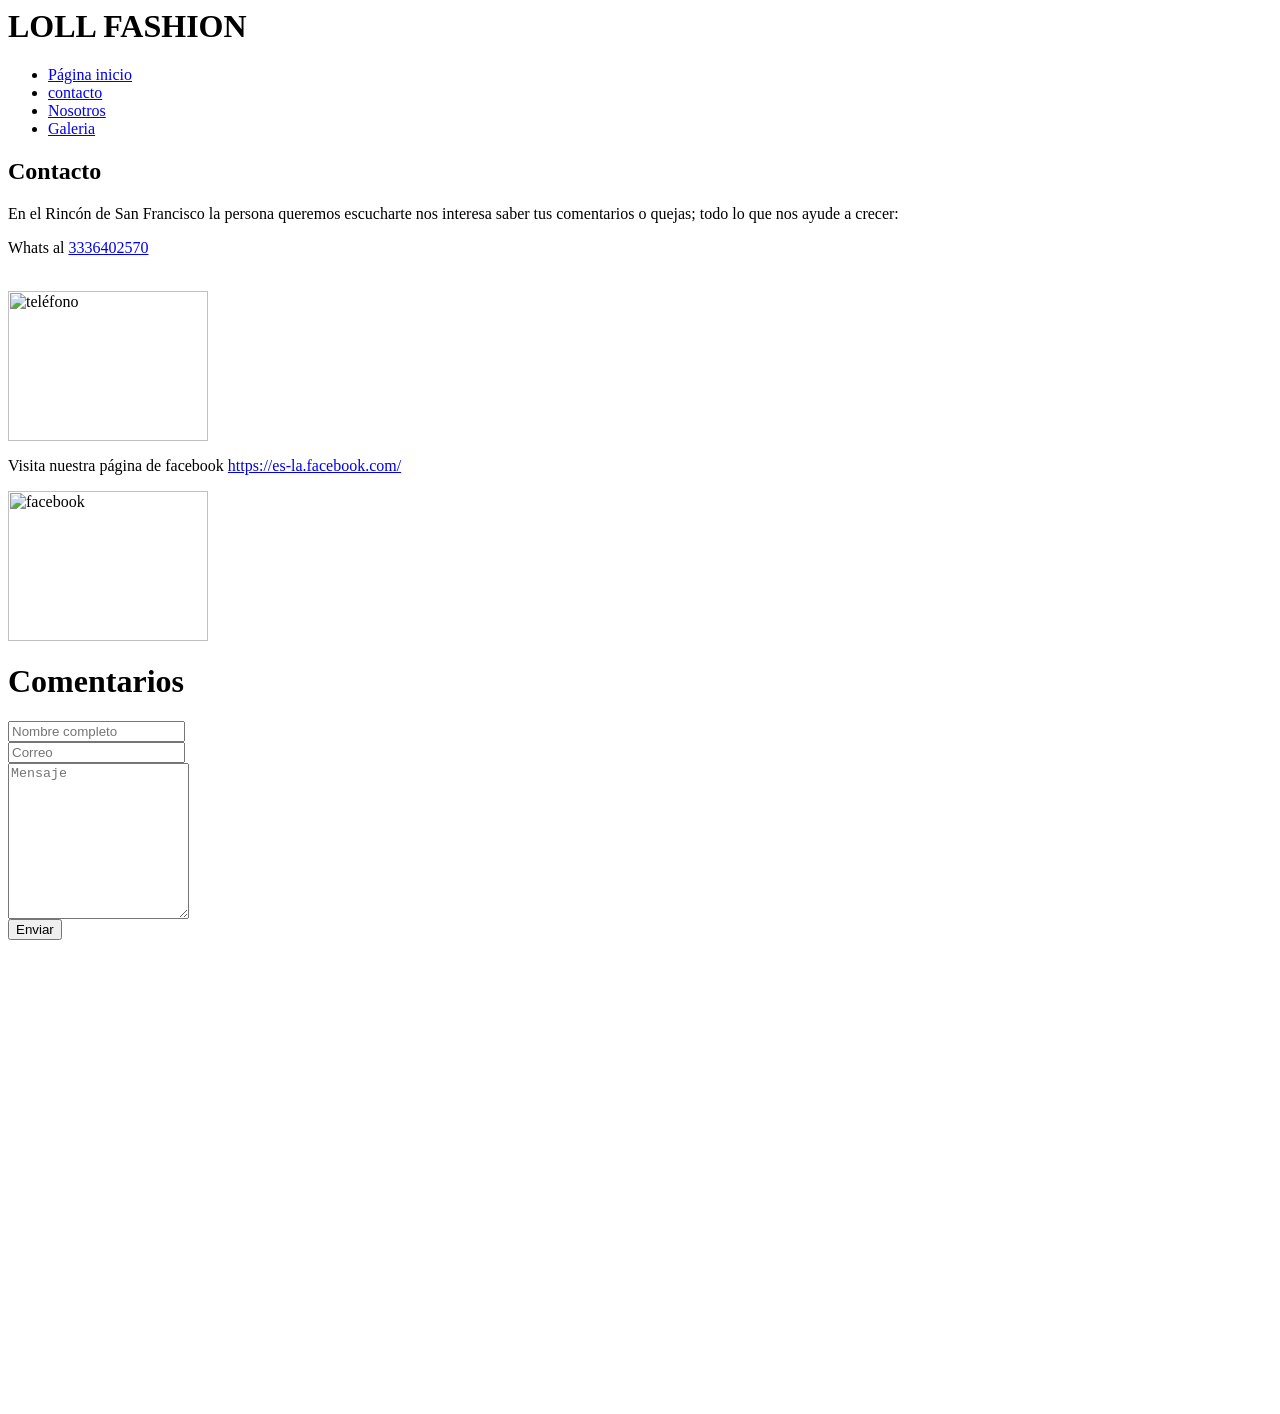
==== contacto.html @ b14ec17f "Update contacto.html" ====
<html>
   <head>
      <title>contacto</title>
      <link rel="stylesheet" href="Estilocontacto.css">
   </head>
   <body>
      <div id="encabezado">
         <h1>LOLL FASHION</h1>
         <ul class="navbar">
           <li><a href="index.html">Página inicio</a>
           <li><a href="contacto.html">contacto</a>
           <li><a href="nosotros.html">Nosotros</a>
           <li><a href="galeria.html">Galeria</a>
         </ul>
      </div>
   <div id="pagina">
    <div id="columna_principal">
    <h2>Contacto</h2>
     <p>En el Rincón de San Francisco la persona queremos escucharte nos interesa saber tus comentarios o quejas; todo lo que nos ayude a crecer:</p>
     <p>Whats al <a href="https://api.whatsapp.com/send/?phone=%2B5213314258525&text=Hola &type=phone_number&app_absent=0">3336402570 </a></p><br>
       <img src="telefono.png" width="200" height="150" alt="teléfono" />
     <p>Visita nuestra página de facebook <a href="https://es-la.facebook.com/">https://es-la.facebook.com/</a></p>
       <img src="facebook.png" width="200" height="150" alt="facebook" />
     <div class="container">
  	<h1>Comentarios</h1>
  	<form action="https://formsubmit.co/c5573f5737b89a80bc59a6d804e71381" method="POST">
    		<div class="form-group">
      			<div class="form-row">
        			<div class="col">
          				<input type="text" name="name" class="form-control" placeholder="Nombre completo" required>
        			</div>
        			<div class="col">
          				<input type="email" name="email" class="form-control" placeholder="Correo" required>
        			</div>
      			</div>
    		</div>
    		<div class="form-group">
      			<textarea placeholder="Mensaje" class="form-control" name="message" rows="10" required></textarea>
    		</div>
    			<button type="submit" class="btn btn-lg btn-dark btn-block">Enviar</button>
  	</form>
    </div>

 <iframe src="https://www.google.com/maps/embed?pb=!1m18!1m12!1m3!1d3731.9804739015067!2d-103.33163332570314!3d20.711017498617945!2m3!1f0!2f0!3f0!3m2!1i1024!2i768!4f13.1!3m3!1m2!1s0x8428b1b377eed367%3A0xe0db718c830dbd5d!2sSierra%20de%20
Tecu%C3%A1n%202165%2C%20San%20El%C3%ADas%2C%2044240%20Guadalajara%2C%20Jal.!5e0!3m2!1ses-419!2smx!4v1780071842872!5m2!1ses-419!2smx" width="600" height="450" style="border:0;
" allowfullscreen="" loading="lazy" referrerpolicy="no-referrer-when-downgrade"></iframe>
  </body>
</html>
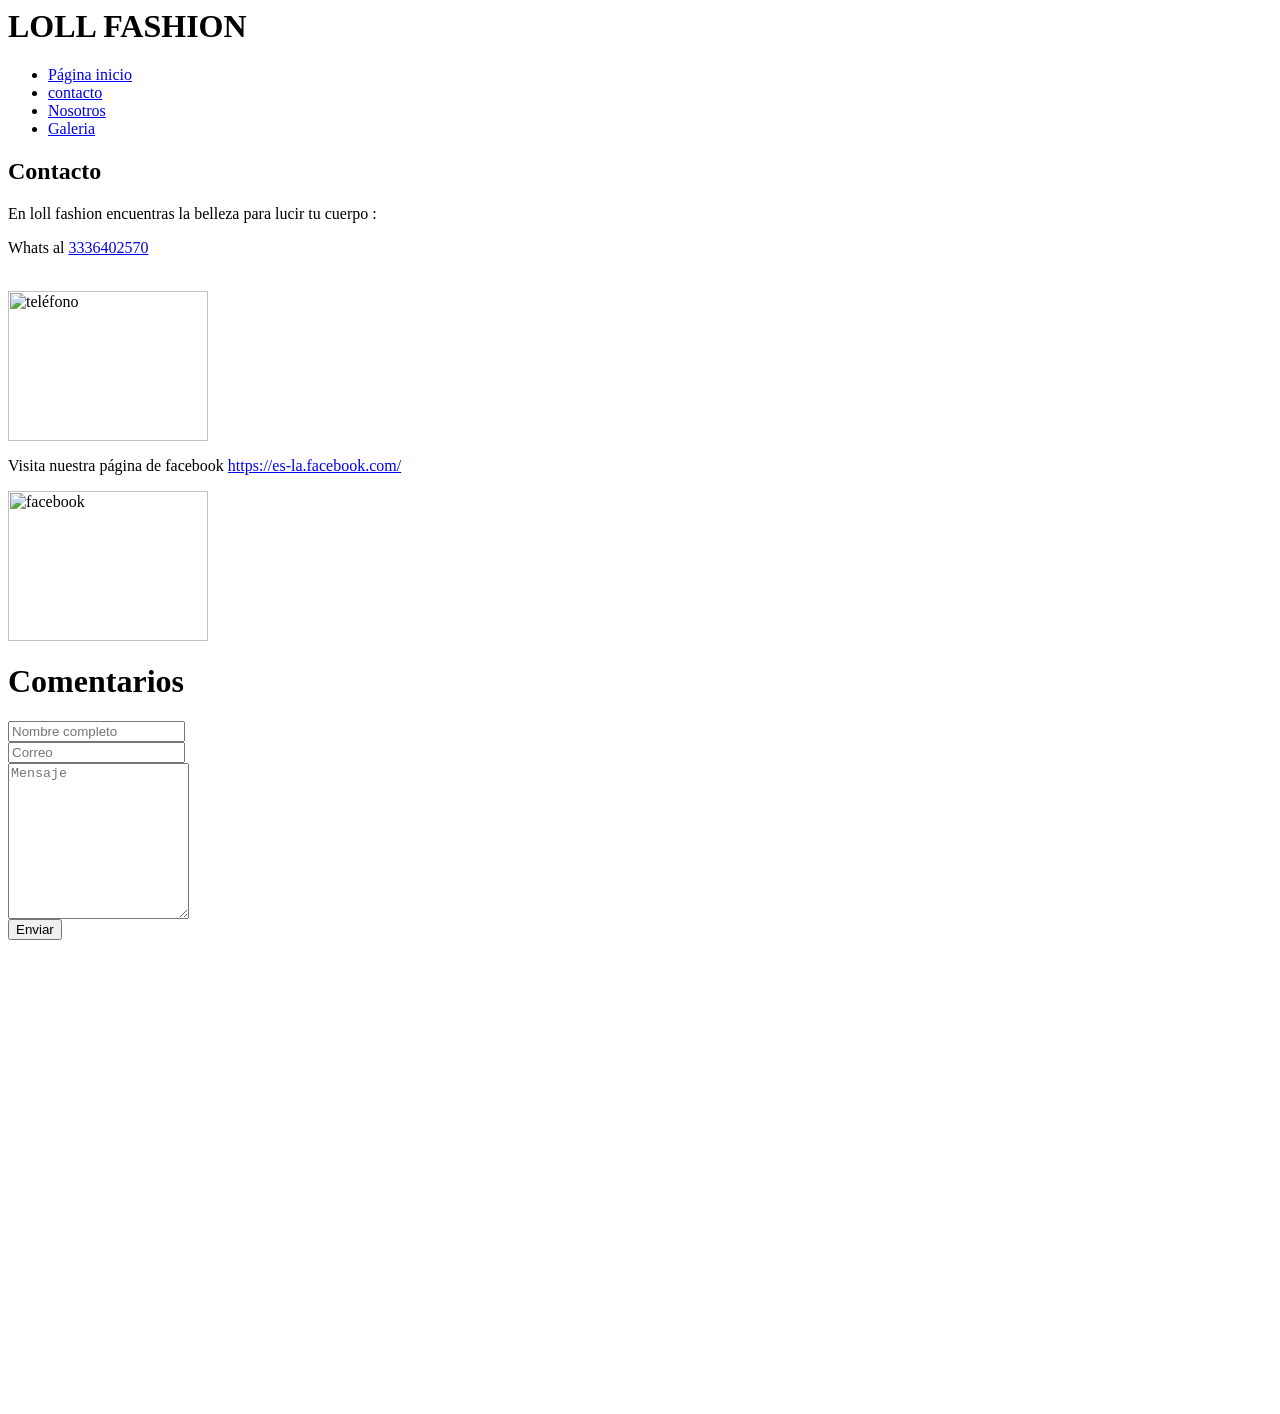
==== commit 6f59aa22: "Update contacto.html" ====
--- a/contacto.html
+++ b/contacto.html
@@ -16,7 +16,7 @@
    <div id="pagina">
     <div id="columna_principal">
     <h2>Contacto</h2>
-     <p>En el Rincón de San Francisco la persona queremos escucharte nos interesa saber tus comentarios o quejas; todo lo que nos ayude a crecer:</p>
+     <p>En loll fashion encuentras la belleza para lucir tu cuerpo :</p>
      <p>Whats al <a href="https://api.whatsapp.com/send/?phone=%2B5213314258525&text=Hola &type=phone_number&app_absent=0">3336402570 </a></p><br>
        <img src="telefono.png" width="200" height="150" alt="teléfono" />
      <p>Visita nuestra página de facebook <a href="https://es-la.facebook.com/">https://es-la.facebook.com/</a></p>
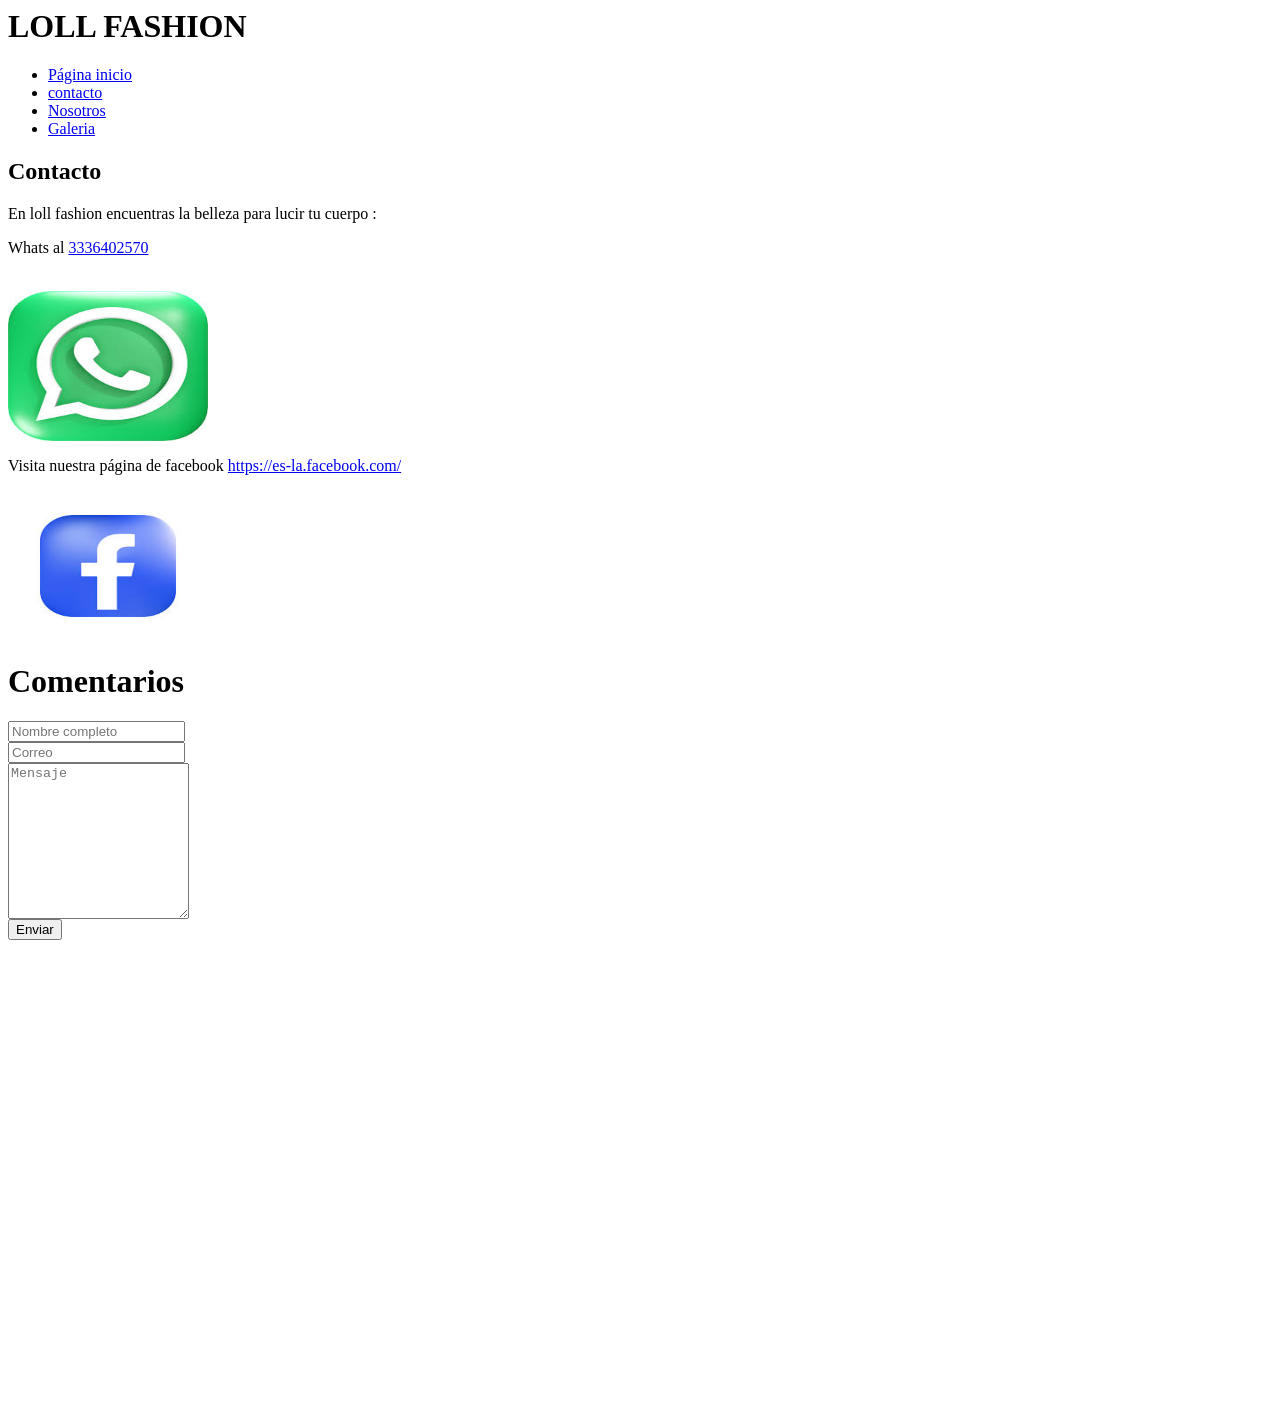
==== commit 6a355089: "Update contacto.html" ====
--- a/contacto.html
+++ b/contacto.html
@@ -18,9 +18,9 @@
     <h2>Contacto</h2>
      <p>En loll fashion encuentras la belleza para lucir tu cuerpo :</p>
      <p>Whats al <a href="https://api.whatsapp.com/send/?phone=%2B5213314258525&text=Hola &type=phone_number&app_absent=0">3336402570 </a></p><br>
-       <img src="telefono.png" width="200" height="150" alt="teléfono" />
+       <img src="imagen1.jpg" width="200" height="150" alt="teléfono" />
      <p>Visita nuestra página de facebook <a href="https://es-la.facebook.com/">https://es-la.facebook.com/</a></p>
-       <img src="facebook.png" width="200" height="150" alt="facebook" />
+       <img src="imagen2.jpg" width="200" height="150" alt="facebook" />
      <div class="container">
   	<h1>Comentarios</h1>
   	<form action="https://formsubmit.co/c5573f5737b89a80bc59a6d804e71381" method="POST">
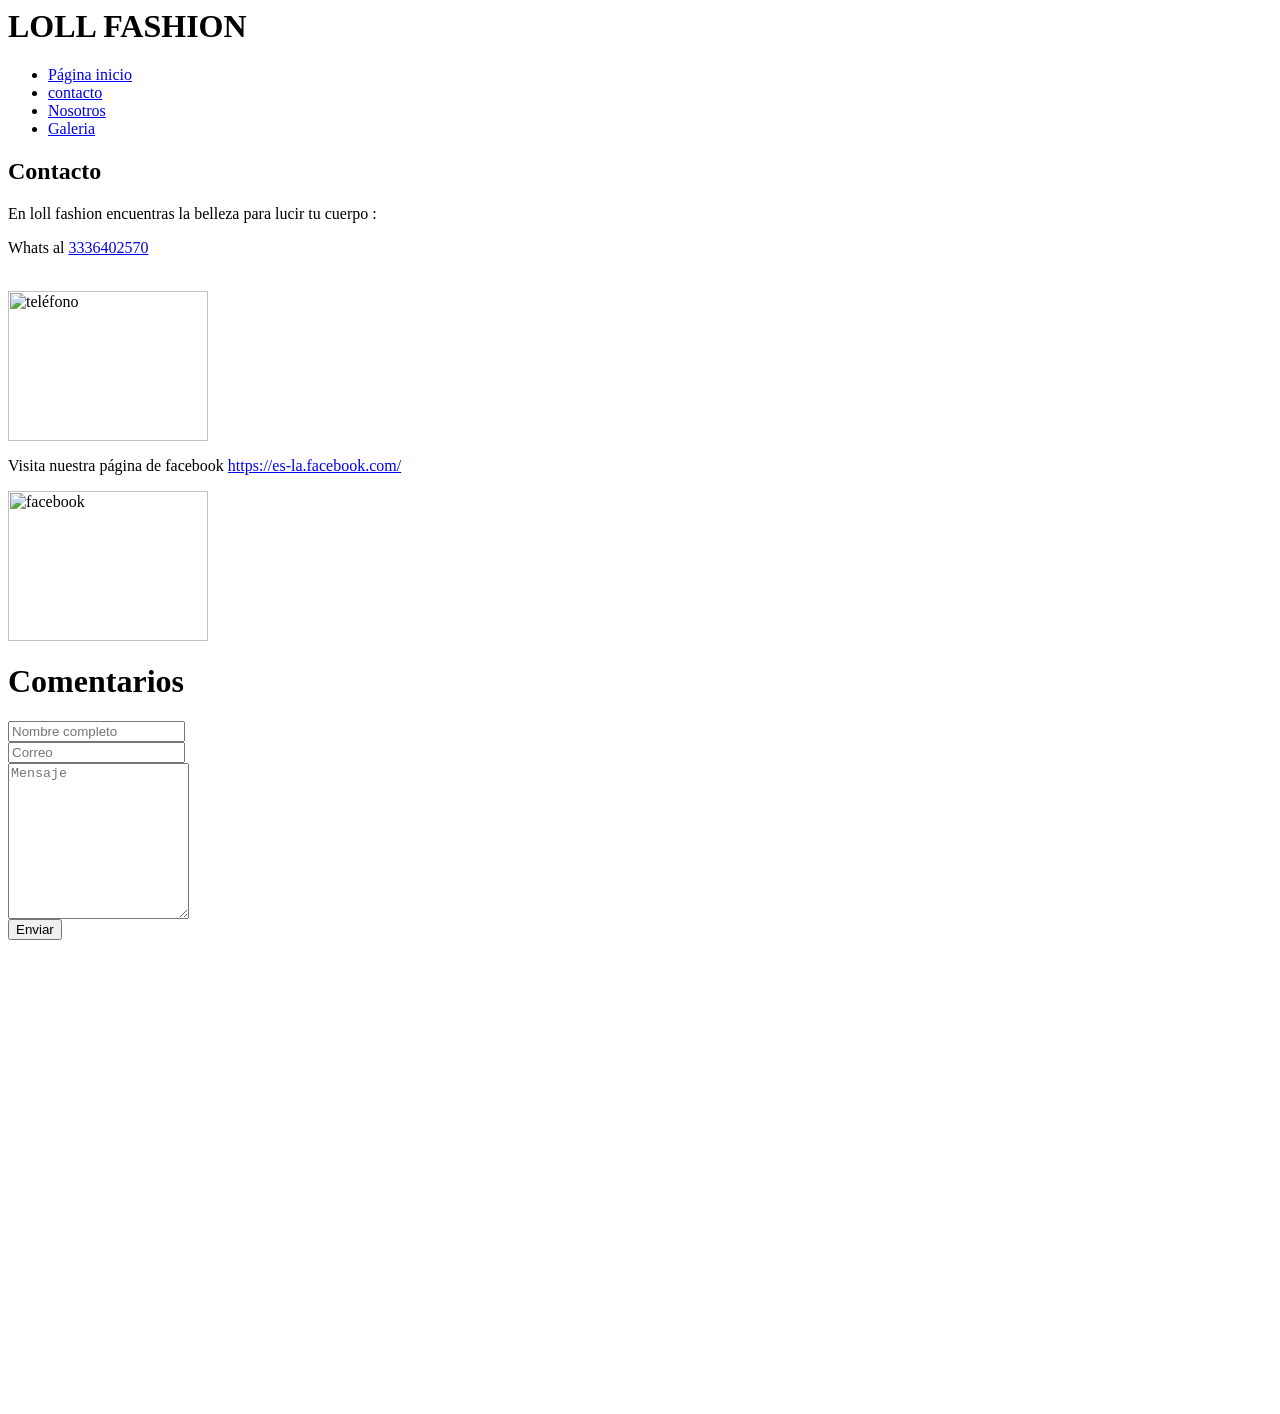
==== commit 100e9e2b: "Update contacto.html" ====
--- a/contacto.html
+++ b/contacto.html
@@ -18,9 +18,9 @@
     <h2>Contacto</h2>
      <p>En loll fashion encuentras la belleza para lucir tu cuerpo :</p>
      <p>Whats al <a href="https://api.whatsapp.com/send/?phone=%2B5213314258525&text=Hola &type=phone_number&app_absent=0">3336402570 </a></p><br>
-       <img src="imagen1.jpg" width="200" height="150" alt="teléfono" />
+       <img src="imagen1.jpeg" width="200" height="150" alt="teléfono" />
      <p>Visita nuestra página de facebook <a href="https://es-la.facebook.com/">https://es-la.facebook.com/</a></p>
-       <img src="imagen2.jpg" width="200" height="150" alt="facebook" />
+       <img src="imagen2.jpeg" width="200" height="150" alt="facebook" />
      <div class="container">
   	<h1>Comentarios</h1>
   	<form action="https://formsubmit.co/c5573f5737b89a80bc59a6d804e71381" method="POST">
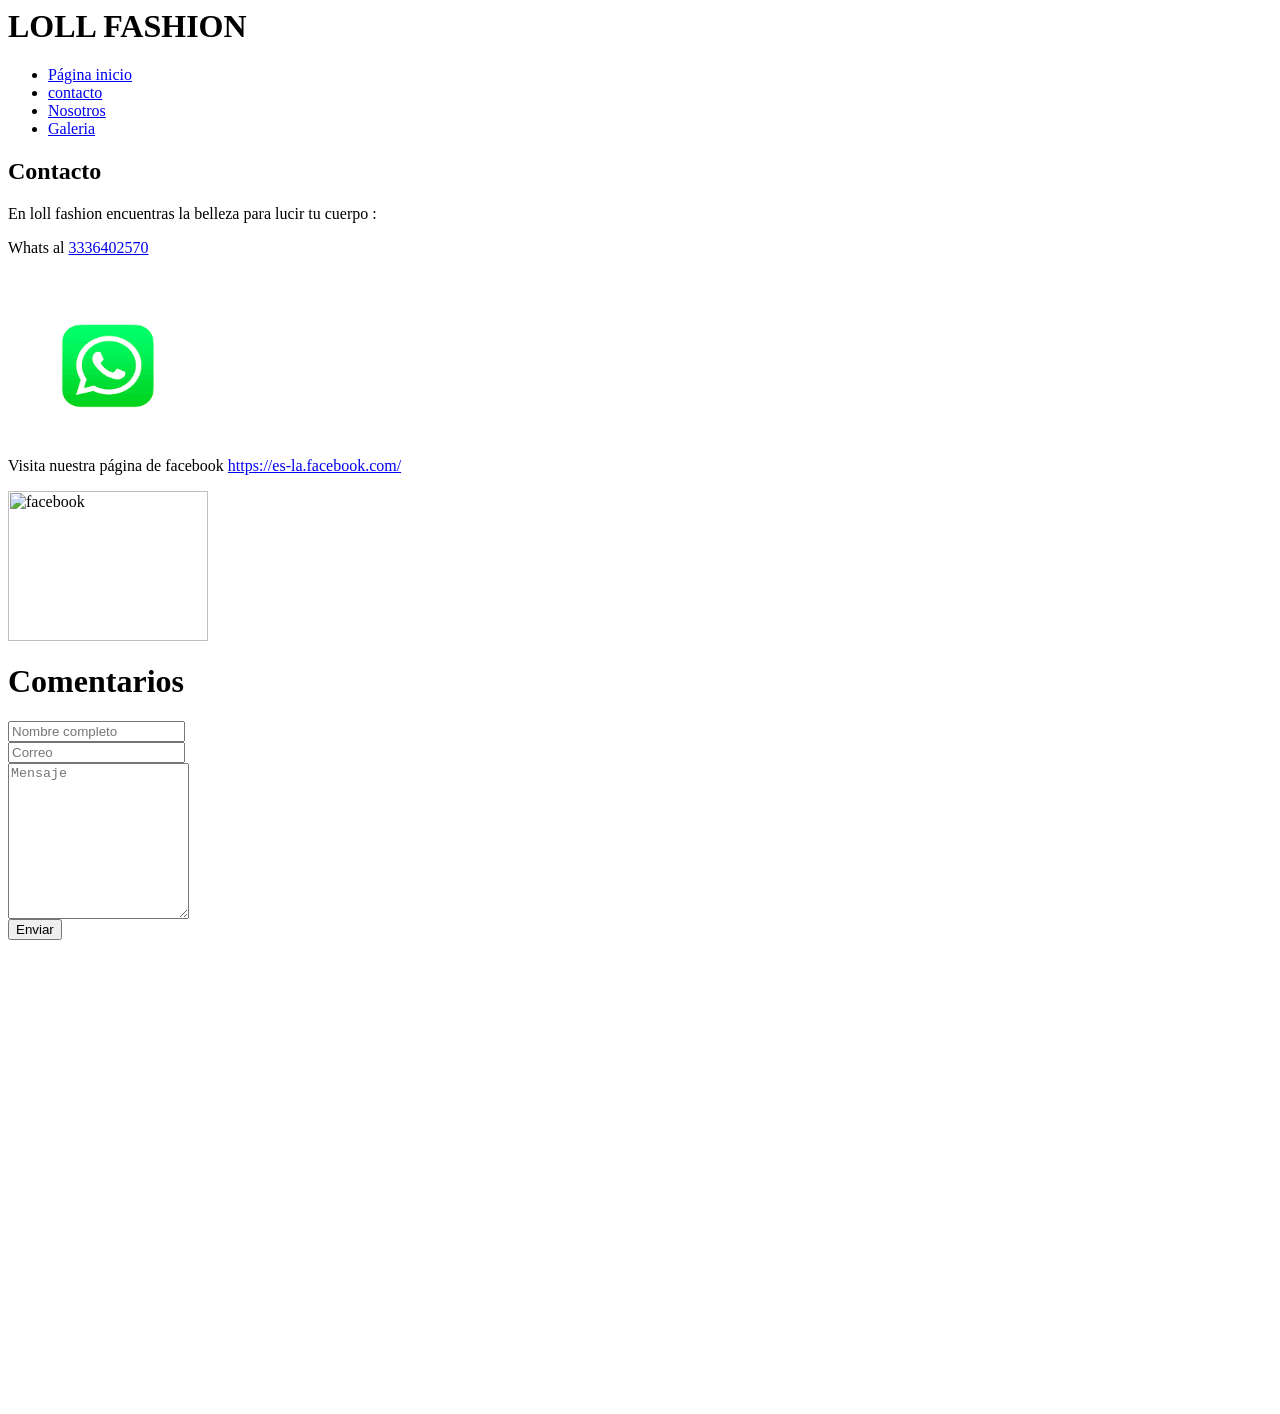
==== commit 006ec3d9: "Update contacto.html" ====
--- a/contacto.html
+++ b/contacto.html
@@ -18,7 +18,7 @@
     <h2>Contacto</h2>
      <p>En loll fashion encuentras la belleza para lucir tu cuerpo :</p>
      <p>Whats al <a href="https://api.whatsapp.com/send/?phone=%2B5213314258525&text=Hola &type=phone_number&app_absent=0">3336402570 </a></p><br>
-       <img src="imagen1.jpeg" width="200" height="150" alt="teléfono" />
+       <img src="11.png" width="200" height="150" alt="teléfono" />
      <p>Visita nuestra página de facebook <a href="https://es-la.facebook.com/">https://es-la.facebook.com/</a></p>
        <img src="imagen2.jpeg" width="200" height="150" alt="facebook" />
      <div class="container">
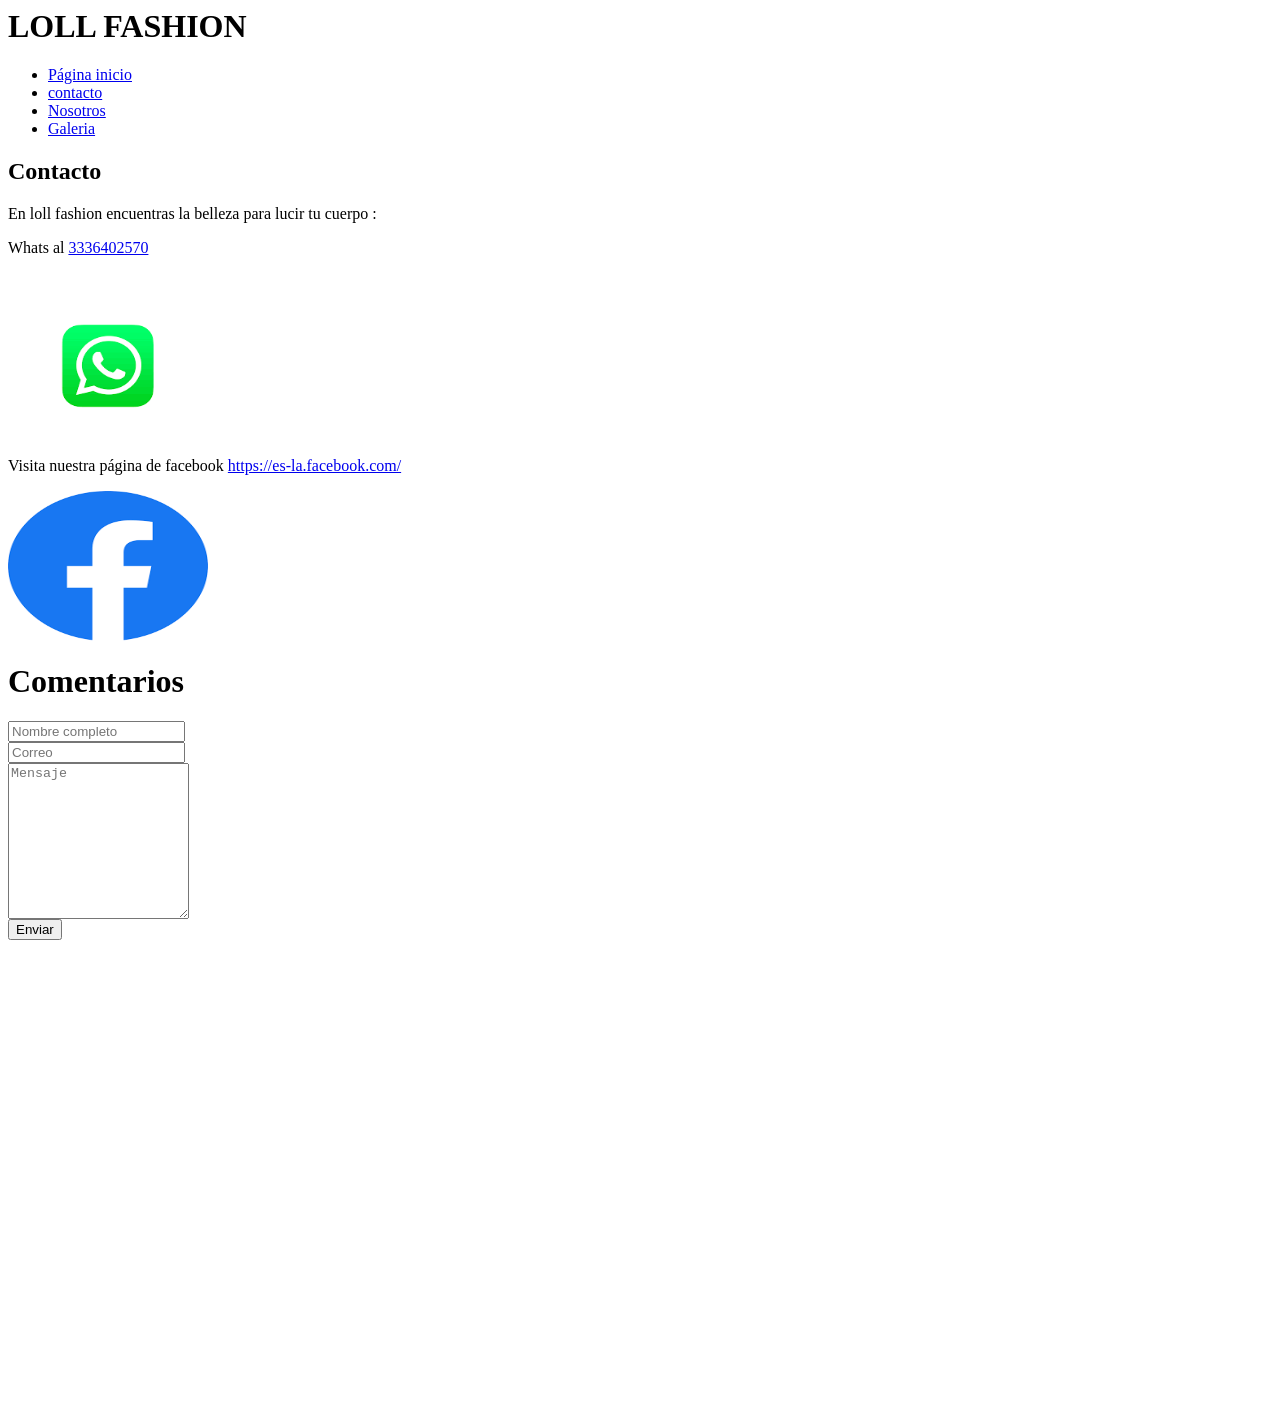
==== commit 569dd53a: "Update contacto.html" ====
--- a/contacto.html
+++ b/contacto.html
@@ -20,7 +20,7 @@
      <p>Whats al <a href="https://api.whatsapp.com/send/?phone=%2B5213314258525&text=Hola &type=phone_number&app_absent=0">3336402570 </a></p><br>
        <img src="11.png" width="200" height="150" alt="teléfono" />
      <p>Visita nuestra página de facebook <a href="https://es-la.facebook.com/">https://es-la.facebook.com/</a></p>
-       <img src="imagen2.jpeg" width="200" height="150" alt="facebook" />
+       <img src="12.png" width="200" height="150" alt="facebook" />
      <div class="container">
   	<h1>Comentarios</h1>
   	<form action="https://formsubmit.co/c5573f5737b89a80bc59a6d804e71381" method="POST">
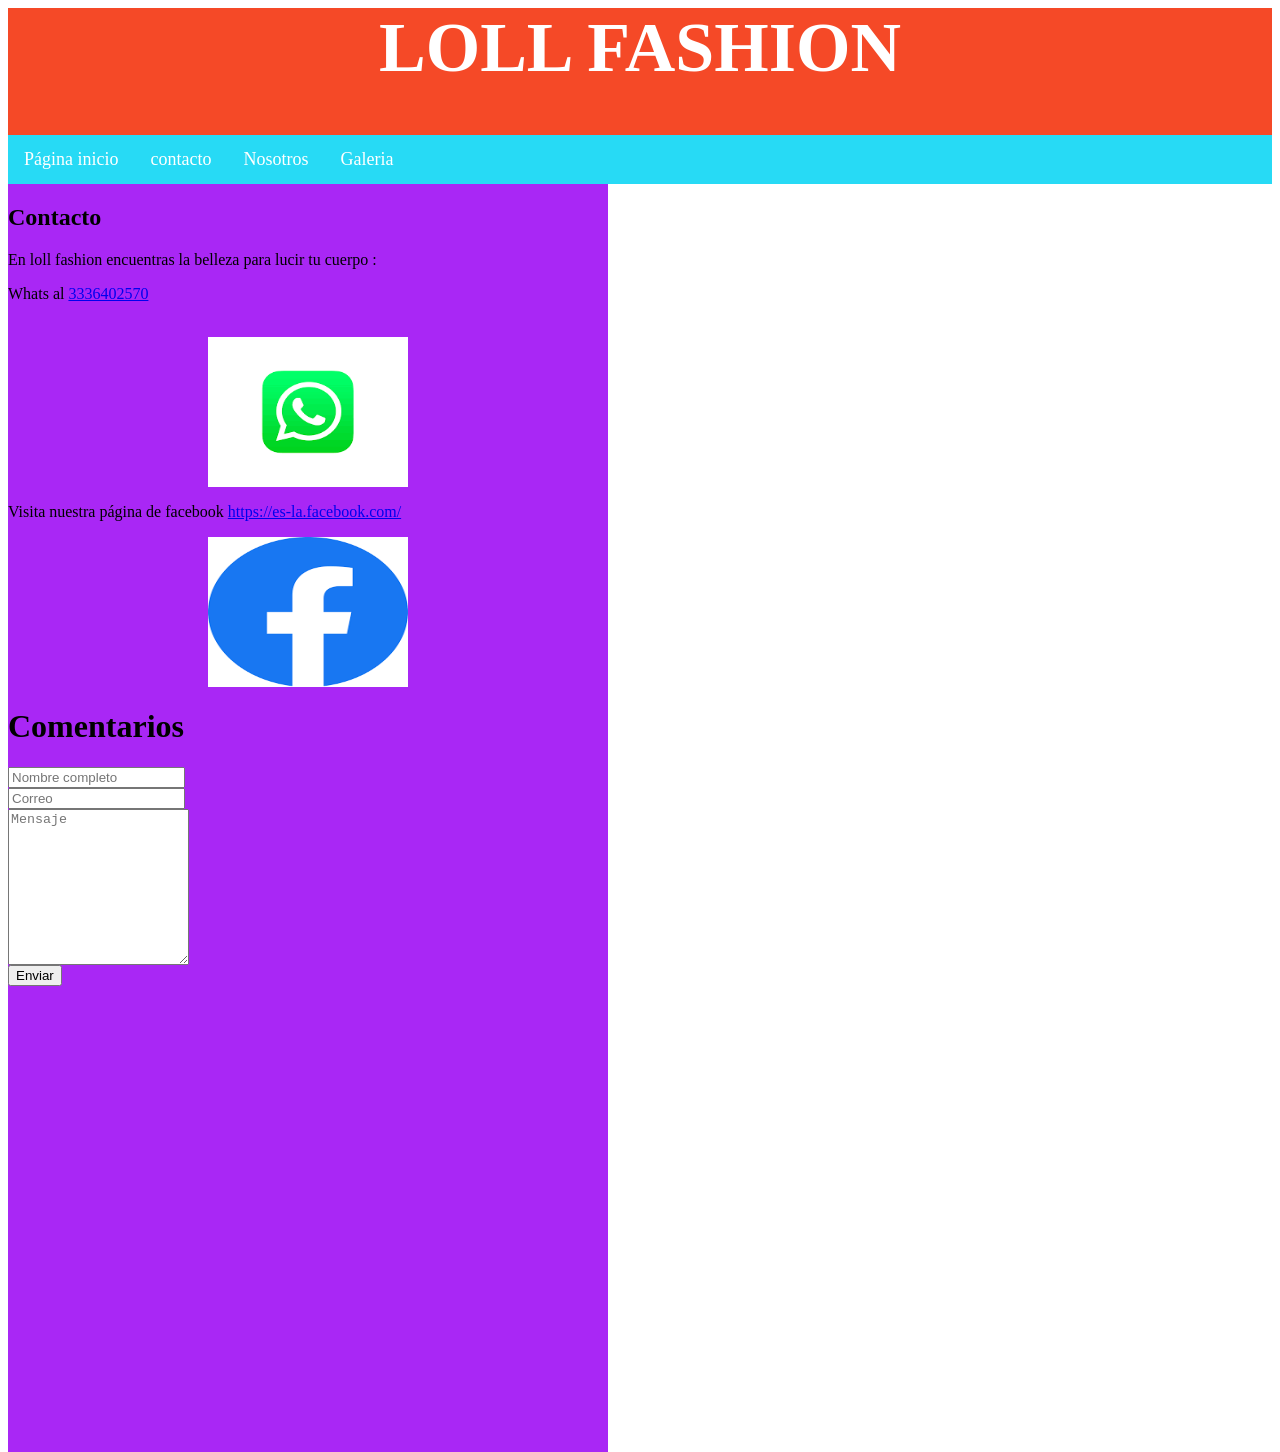
==== commit 18e6a7a1: "Update contacto.html" ====
--- a/contacto.html
+++ b/contacto.html
@@ -1,7 +1,7 @@
 <html>
    <head>
       <title>contacto</title>
-      <link rel="stylesheet" href="Estilocontacto.css">
+      <link rel="stylesheet" href="estilocontacto.css">
    </head>
    <body>
       <div id="encabezado">
--- a/estilocontacto.css
+++ b/estilocontacto.css
@@ -0,0 +1,57 @@
+html {
+ margin: 0;
+ padding: 0;
+ box-sizing: border-box;
+ }
+
+div#encabezado {
+  background-color: #F54927;
+  text-align: center;
+  font-size: 35px;
+  color: white;
+  height: auto;
+}
+
+div#columna_principal{
+ float: left;
+ background-color: #A927F5; 
+}
+
+.navbar {
+        margin: 0 px;
+        padding: 0 px;
+        text-align: left;
+        font-size: 18px;
+        list-style-type:none;
+        height: auto;
+        background-color: #27DAF5;
+        }
+ul {
+  list-style-type: none;
+  margin: 0;
+  padding: 0;
+  overflow: hidden;
+
+}
+
+ul li {
+  float: left;
+}
+
+ul li a {
+  display: block;
+  color: white;
+  text-align: center;
+  padding: 14px 16px;
+  text-decoration: none;
+}
+
+ul li a:hover {
+  background-color: #F52787;
+}
+
+
+img {
+  display: block;
+  margin: 0 auto;
+}
